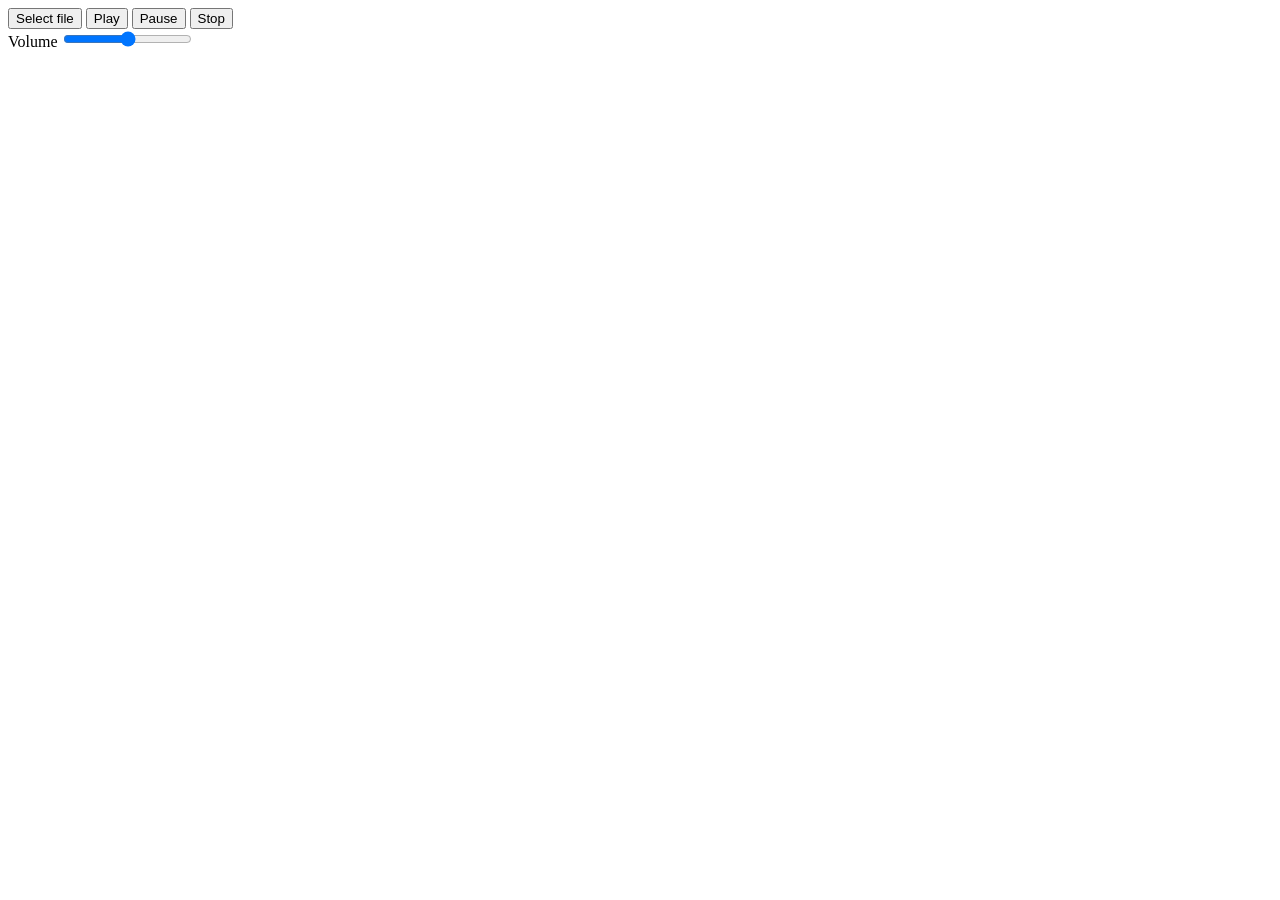
==== Linguaggi di programmazione/wasmidip/index.html @ b4f26e92 "work with JS now" ====
<!DOCTYPE html>
<html>
<head>
    <meta charset="utf-8">
    <title>Wasm MIDI Player</title>
</head>
<body>
    <button id="file">Select file</button>
    <button id="play">Play</button>
    <button id="pause">Pause</button>
    <button id="stop">Stop</button>

    <br>

    <label for="volume">Volume</label>
    <input type="range" id="volume" min="0" max="100" value="50">

    <script type="module">
        import init, { render_midi } from "./pkg/wasmidip.js";

        await init();

        document.getElementById("play").onclick = async () => {
            const sf2Data = await fetch("GeneralUser-GS.sf2").then(r => r.arrayBuffer());
            const midiData = await fetch("a.mid").then(r => r.arrayBuffer());

            console.log("Rendering...");
            const samples = render_midi(
                new Uint8Array(sf2Data),
                new Uint8Array(midiData)
            );
            console.log("OK, playing...");

            const ctx = new AudioContext();
            const buffer = ctx.createBuffer(2, samples.length / 2, 44100);

            const L = buffer.getChannelData(0);
            const R = buffer.getChannelData(1);

            for (let i = 0, j = 0; i < samples.length; i += 2, j++) {
                L[j] = samples[i];
                R[j] = samples[i + 1];
            }

            const src = ctx.createBufferSource();
            src.buffer = buffer;
            src.connect(ctx.destination);
            src.start();
        };
    </script>
</body>
</html>
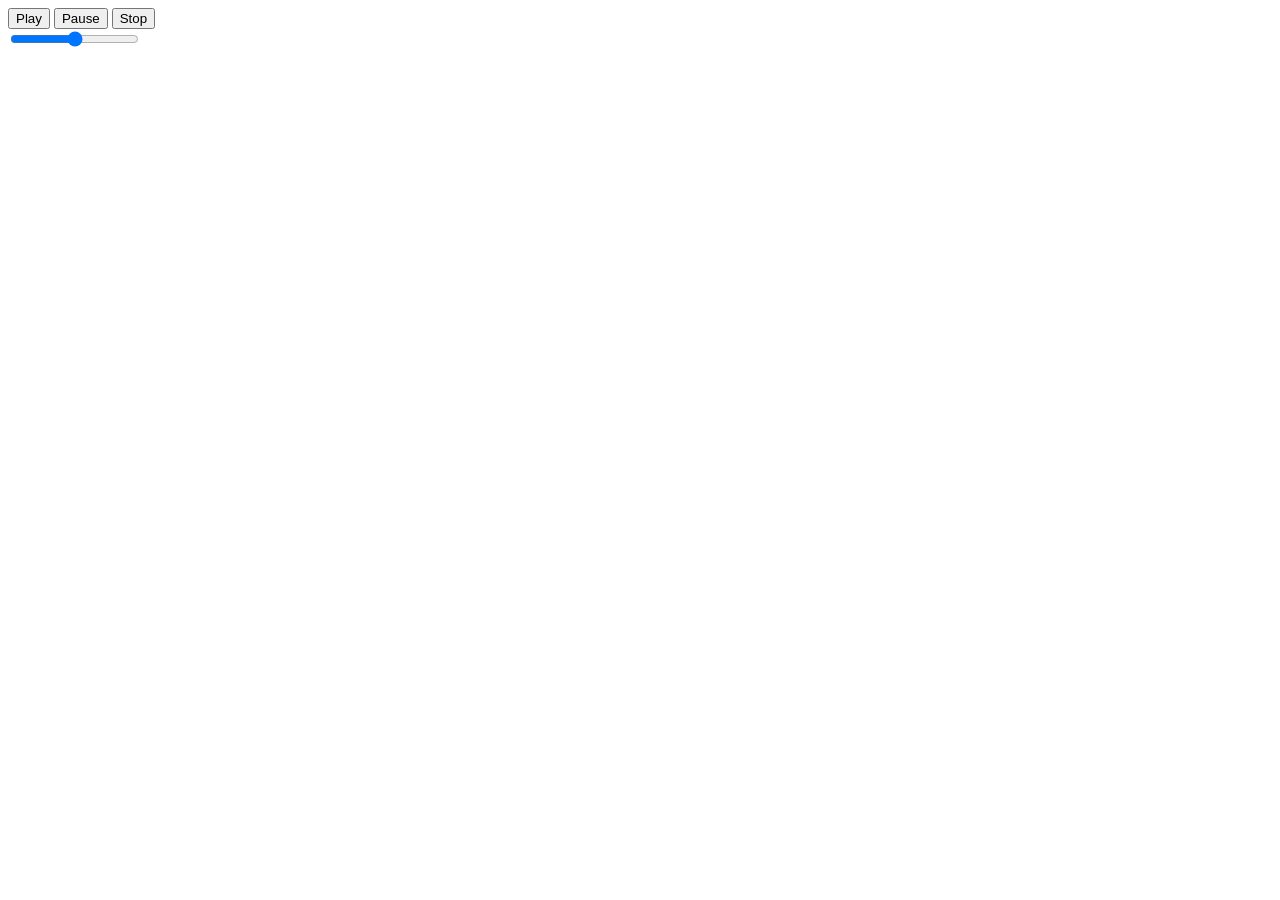
==== commit 874ed9d5: "add controls" ====
--- a/Linguaggi di programmazione/wasmidip/index.html
+++ b/Linguaggi di programmazione/wasmidip/index.html
@@ -1,26 +1,34 @@
 <!DOCTYPE html>
 <html>
+
 <head>
     <meta charset="utf-8">
     <title>Wasm MIDI Player</title>
 </head>
+
 <body>
-    <button id="file">Select file</button>
+    <!----<button id="file">Select file</button>-->
     <button id="play">Play</button>
     <button id="pause">Pause</button>
     <button id="stop">Stop</button>
 
     <br>
 
-    <label for="volume">Volume</label>
-    <input type="range" id="volume" min="0" max="100" value="50">
+    <input type="range" name="volume" id="volume" min="0" max="1" value="0.5" step="0.01">
 
     <script type="module">
         import init, { render_midi } from "./pkg/wasmidip.js";
 
         await init();
 
-        document.getElementById("play").onclick = async () => {
+        let audioCtx = null;
+        let src = null;
+        let gainNode = null;
+
+        let isPlaying = false;
+        let isPaused = false;
+
+        async function loadSampleBuffer() {
             const sf2Data = await fetch("GeneralUser-GS.sf2").then(r => r.arrayBuffer());
             const midiData = await fetch("a.mid").then(r => r.arrayBuffer());
 
@@ -29,10 +37,12 @@
                 new Uint8Array(sf2Data),
                 new Uint8Array(midiData)
             );
-            console.log("OK, playing...");
 
-            const ctx = new AudioContext();
-            const buffer = ctx.createBuffer(2, samples.length / 2, 44100);
+            const buffer = new AudioBuffer({
+                length: samples.length / 2,
+                sampleRate: 44100,
+                numberOfChannels: 2
+            });
 
             const L = buffer.getChannelData(0);
             const R = buffer.getChannelData(1);
@@ -42,11 +52,66 @@
                 R[j] = samples[i + 1];
             }
 
-            const src = ctx.createBufferSource();
-            src.buffer = buffer;
-            src.connect(ctx.destination);
-            src.start();
+            return buffer;
+        }
+
+        let audioBuffer = await loadSampleBuffer();
+
+        document.getElementById("play").onclick = async () => {
+
+            if (isPaused) {
+                audioCtx.resume();
+                isPlaying = true;
+                isPaused = false;
+                return;
+            }
+
+            if (!isPlaying) {
+
+                audioCtx = new AudioContext();
+                src = audioCtx.createBufferSource();
+                src.buffer = audioBuffer;
+
+                gainNode = audioCtx.createGain();
+                gainNode.gain.value = document.getElementById("volume").value;
+
+                src.connect(gainNode);
+                gainNode.connect(audioCtx.destination);
+
+                src.start(0, 0);
+                isPlaying = true;
+
+            }
+
         };
+    
+        document.getElementById("pause").onclick = () => {
+            if (isPlaying) {
+                audioCtx.suspend();
+                isPaused = true;
+                isPlaying = false;
+            }
+        };
+    
+        document.getElementById("stop").onclick = () => {
+            if (isPlaying || isPaused) {
+                audioCtx.close();
+
+                src = null;
+                gainNode = null;
+                audioCtx = null;
+                isPaused = false;
+                isPlaying = false;
+            }
+        };
+
+            document.getElementById("volume").oninput = (ev) => {
+            if (gainNode) {
+                gainNode.gain.value = ev.target.value;
+            }
+        };
+
     </script>
 </body>
-</html>
+
+</html>
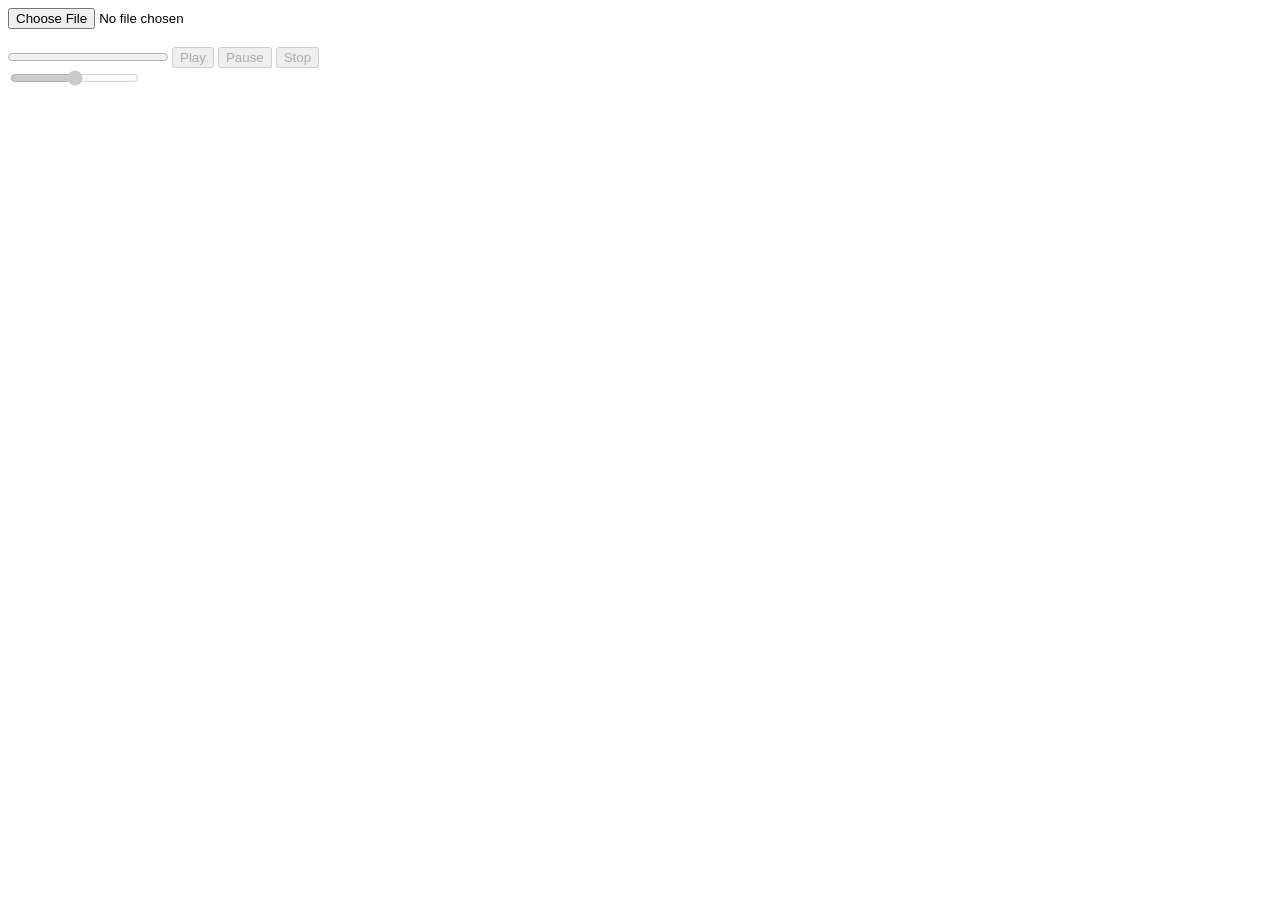
==== commit 73131cbe: "input + control" ====
--- a/Linguaggi di programmazione/wasmidip/index.html
+++ b/Linguaggi di programmazione/wasmidip/index.html
@@ -7,109 +7,203 @@
 </head>
 
 <body>
-    <!----<button id="file">Select file</button>-->
-    <button id="play">Play</button>
-    <button id="pause">Pause</button>
-    <button id="stop">Stop</button>
-
+    <input type="file" id="midiFile" accept=".mid,.midi">
+    <br><br>
+    <progress id="time" value="0" max="100"></progress>
+    <button id="play" disabled>Play</button>
+    <button id="pause" disabled>Pause</button>
+    <button id="stop" disabled>Stop</button>
     <br>
-
-    <input type="range" name="volume" id="volume" min="0" max="1" value="0.5" step="0.01">
-
+    <input type="range" name="volume" id="volume" min="0" max="1" value="0.5" step="0.01" disabled>
+    <!--Aggiungere controllo errori-->
+    <!--Migliorare UI-->
+    <!--Migliorare play/pause/stop-->
+    <!--Mettere progresso canzone-->
+    <!--Controllo contenuto file (Rust)-->
     <script type="module">
-        import init, { render_midi } from "./pkg/wasmidip.js";
+        import init, { check_header, render_midi } from "./pkg/wasmidip.js";
 
         await init();
 
-        let audioCtx = null;
-        let src = null;
-        let gainNode = null;
-
-        let isPlaying = false;
-        let isPaused = false;
-
-        async function loadSampleBuffer() {
-            const sf2Data = await fetch("GeneralUser-GS.sf2").then(r => r.arrayBuffer());
-            const midiData = await fetch("a.mid").then(r => r.arrayBuffer());
-
-            console.log("Rendering...");
-            const samples = render_midi(
-                new Uint8Array(sf2Data),
-                new Uint8Array(midiData)
-            );
-
-            const buffer = new AudioBuffer({
-                length: samples.length / 2,
-                sampleRate: 44100,
-                numberOfChannels: 2
-            });
-
-            const L = buffer.getChannelData(0);
-            const R = buffer.getChannelData(1);
-
-            for (let i = 0, j = 0; i < samples.length; i += 2, j++) {
-                L[j] = samples[i];
-                R[j] = samples[i + 1];
-            }
-
-            return buffer;
+        const audioCtx = new AudioContext();
+
+        class MidiPlayer {
+            constructor(audioBuffer) {
+                this.audioBuffer = audioBuffer;
+
+                this.audioCtx = audioCtx;
+                this.gainNode = this.audioCtx.createGain();
+                this.gainNode.connect(this.audioCtx.destination);
+                this.gainNode.gain.value = document.getElementById("volume").value;
+
+                this.src = null;
+
+                this.isPlaying = false;
+
+                this.startTime = 0;
+                this.pauseTime = 0;
+
+            }
+
+            _createSource() {
+                this.src = this.audioCtx.createBufferSource();
+                this.src.buffer = this.audioBuffer;
+
+                this.src.connect(this.gainNode);
+
+                this.src.onended = () => {
+
+                    if (this.isPlaying && this.currentTime >= this.audioBuffer.duration) {
+
+                        document.getElementById("play").disabled = false;
+                        document.getElementById("pause").disabled = true;
+                        document.getElementById("stop").disabled = true;
+                    
+                        this.startTime = 0;
+                        this.pauseTime = 0;
+                        this.src = null;
+                        this.isPlaying = false;
+                        
+                    }
+
+                }
+            }
+
+            play() {
+
+                document.getElementById("play").disabled = true;
+                document.getElementById("pause").disabled = false;
+                document.getElementById("stop").disabled = false;
+
+                if (!this.src) {
+                    this._createSource();
+                    this.src.start(0, this.pauseTime);
+                    this.isPlaying = true;
+                    this.startTime = this.audioCtx.currentTime - this.pauseTime;
+                }
+            }
+
+            pause() {
+
+                if (!this.isPlaying) return;
+
+                document.getElementById("pause").disabled = true;
+                document.getElementById("play").disabled = false;
+
+                this.src.stop();
+                this.src = null;
+                this.isPlaying = false;
+                this.pauseTime = this.audioCtx.currentTime - this.startTime;
+
+            }
+
+            stop() {
+
+                document.getElementById("pause").disabled = true;
+                document.getElementById("play").disabled = false;
+                document.getElementById("stop").disabled = true;
+
+
+                if (this.src) {
+                    this.src.stop();
+                    this.src = null;
+                }
+
+                this.isPlaying = false;
+                this.startTime = 0;
+                this.pauseTime = 0;
+
+            }
+
+            set volume(value) {
+                this.gainNode.gain.value = value;
+            }
+
+            get currentTime() {
+                if (this.isPlaying) {
+                    return this.audioCtx.currentTime - this.startTime;
+                }
+
+                return this.pauseTime;
+
+            }
+
         }
 
-        let audioBuffer = await loadSampleBuffer();
-
-        document.getElementById("play").onclick = async () => {
-
-            if (isPaused) {
-                audioCtx.resume();
-                isPlaying = true;
-                isPaused = false;
-                return;
-            }
-
-            if (!isPlaying) {
-
-                audioCtx = new AudioContext();
-                src = audioCtx.createBufferSource();
-                src.buffer = audioBuffer;
-
-                gainNode = audioCtx.createGain();
-                gainNode.gain.value = document.getElementById("volume").value;
-
-                src.connect(gainNode);
-                gainNode.connect(audioCtx.destination);
-
-                src.start(0, 0);
-                isPlaying = true;
-
-            }
-
-        };
-    
-        document.getElementById("pause").onclick = () => {
-            if (isPlaying) {
-                audioCtx.suspend();
-                isPaused = true;
-                isPlaying = false;
-            }
-        };
-    
-        document.getElementById("stop").onclick = () => {
-            if (isPlaying || isPaused) {
-                audioCtx.close();
-
-                src = null;
-                gainNode = null;
-                audioCtx = null;
-                isPaused = false;
-                isPlaying = false;
-            }
-        };
-
-            document.getElementById("volume").oninput = (ev) => {
-            if (gainNode) {
-                gainNode.gain.value = ev.target.value;
-            }
-        };
+        async function renderMidiFile(file) {
+
+            const sf2Data = await fetch("GeneralUser-GS.sf2")
+                .then(r => r.arrayBuffer());
+
+            const midiData = await file.arrayBuffer();
+
+            const mData = new Uint8Array(midiData);
+
+            if (check_header(mData.subarray(0, 14))) {
+
+                console.log("Rendering...");
+                const samples = render_midi(
+                    new Uint8Array(sf2Data),
+                    mData
+                );
+
+                const buffer = new AudioBuffer({
+                    length: samples.length / 2,
+                    sampleRate: 44100,
+                    numberOfChannels: 2
+                });
+
+                const L = buffer.getChannelData(0);
+                const R = buffer.getChannelData(1);
+
+                L.set(samples.filter((_, i) => i % 2 === 0));
+                R.set(samples.filter((_, i) => i % 2 === 1));
+
+                return buffer;
+
+            }
+
+            null
+        }
+
+        let player = null;
+
+        document.getElementById("midiFile").addEventListener("change", async (ev) => {
+            const file = ev.target.files[0];
+            if (!file) return;
+
+            if (player) player.stop();
+
+            const audioBuffer = await renderMidiFile(file);
+
+            if (!audioBuffer) return;
+
+            player = new MidiPlayer(audioBuffer);
+
+            document.getElementById("play").disabled = false;
+            document.getElementById("volume").disabled = false;
+
+        });
+
+        document.getElementById("play").onclick = () => player?.play();
+        document.getElementById("pause").onclick = () => player?.pause();
+        document.getElementById("stop").onclick = () => player?.stop();
+
+        document.getElementById("volume").oninput = (ev) =>
+            player && (player.volume = ev.target.value);
+
+        const progress = document.getElementById("time");
+
+        setInterval(() => {
+            if (player && player.audioBuffer) {
+                const current = player.currentTime;
+                const duration = player.audioBuffer.duration;
+                const percent = (current / duration) * 100;
+                progress.value = percent;
+                progress.textContent = Math.floor(percent) + "%";
+            }
+        }, 100);
+
 
     </script>
 </body>
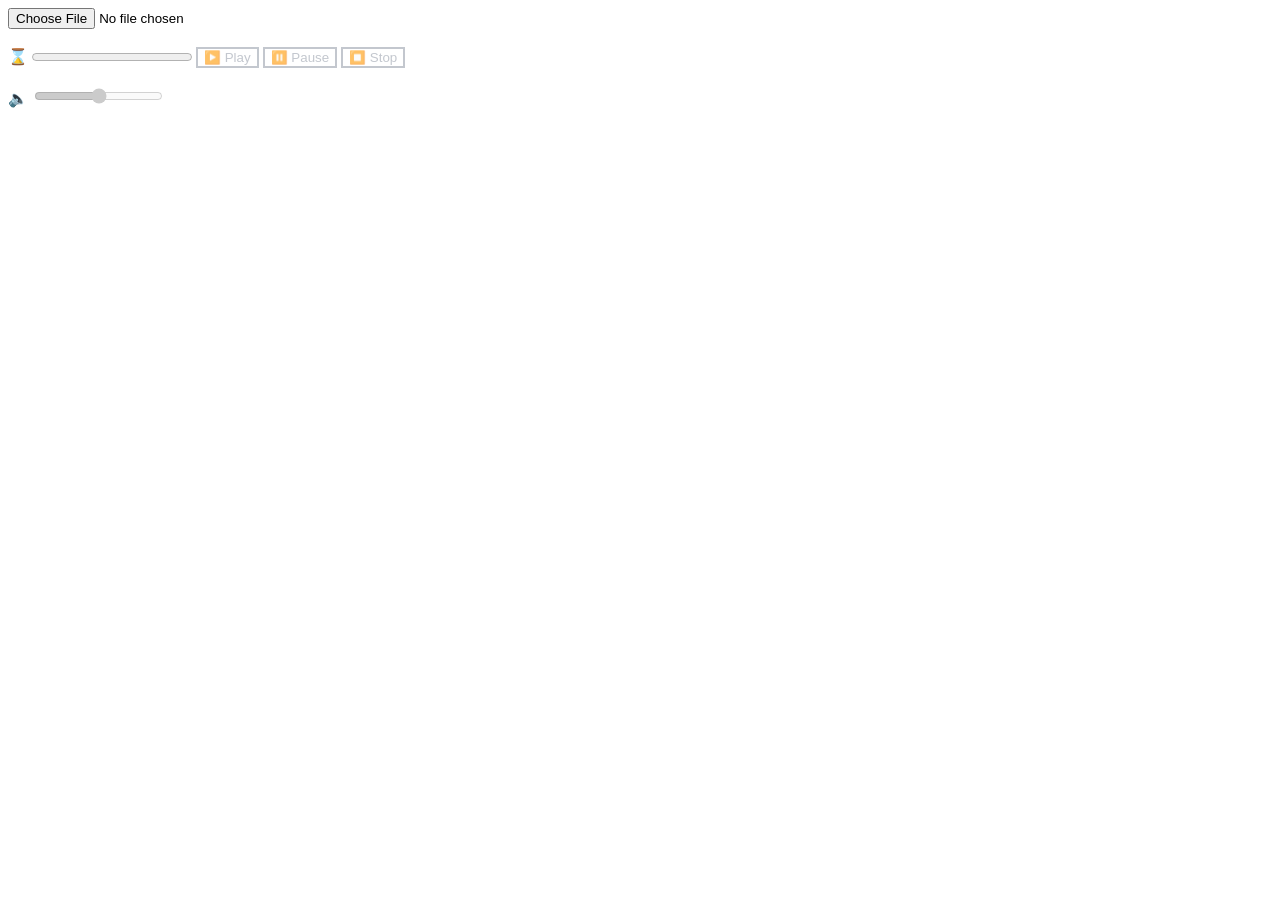
==== commit e54611bf: "Better UI" ====
--- a/Linguaggi di programmazione/wasmidip/index.html
+++ b/Linguaggi di programmazione/wasmidip/index.html
@@ -4,29 +4,48 @@
 <head>
     <meta charset="utf-8">
     <title>Wasm MIDI Player</title>
+    <link rel="icon" type="image/png" href="/icons/music.png">
+    <link rel="stylesheet" href="a.css">
 </head>
 
 <body>
+    <!--Input e controlli riproduzione-->
     <input type="file" id="midiFile" accept=".mid,.midi">
     <br><br>
-    <progress id="time" value="0" max="100"></progress>
-    <button id="play" disabled>Play</button>
-    <button id="pause" disabled>Pause</button>
-    <button id="stop" disabled>Stop</button>
-    <br>
-    <input type="range" name="volume" id="volume" min="0" max="1" value="0.5" step="0.01" disabled>
-    <!--Aggiungere controllo errori-->
+    <label>
+        ⌛
+        <progress id="time" value="0" max="100"></progress>
+    </label>
+    <button class="btn btn_play" id="play" disabled>▶️ Play</button>
+    <button class="btn btn_pause" id="pause" disabled>⏸️ Pause</button>
+    <button class="btn btn_stop" id="stop" disabled>⏹️ Stop</button>
+    <br><br>
+    <label>
+        🔈
+    <input class="vol" type="range" name="volume" id="volume" min="0" max="1" value="0.5" step="0.01" disabled>
+    </label>
     <!--Migliorare UI-->
-    <!--Migliorare play/pause/stop-->
-    <!--Mettere progresso canzone-->
-    <!--Controllo contenuto file (Rust)-->
+
+    <!--JS-->
     <script type="module">
-        import init, { check_header, render_midi } from "./pkg/wasmidip.js";
-
+        //Importa il codice WASM generato
+        import init, { load_sf2, check_midi_header, render_midi } from "./pkg/wasmidip.js";
         await init();
 
+        //Crea parte audio e carica soundfont
+
         const audioCtx = new AudioContext();
-
+        let sf2Data = null;
+
+        try {
+            sf2Data = await fetch("GeneralUser-GS.sf2").then(r => r.arrayBuffer());
+            load_sf2(new Uint8Array(sf2Data));
+        } catch (error) {
+            console.log(error);
+            alert("Soundfont non caricato");
+        }
+
+        // Astrazione per semplificare il codice successivo
         class MidiPlayer {
             constructor(audioBuffer) {
                 this.audioBuffer = audioBuffer;
@@ -34,7 +53,7 @@
                 this.audioCtx = audioCtx;
                 this.gainNode = this.audioCtx.createGain();
                 this.gainNode.connect(this.audioCtx.destination);
-                this.gainNode.gain.value = document.getElementById("volume").value;
+                this.gainNode.gain.value = parseFloat(document.getElementById("volume").value);
 
                 this.src = null;
 
@@ -58,12 +77,12 @@
                         document.getElementById("play").disabled = false;
                         document.getElementById("pause").disabled = true;
                         document.getElementById("stop").disabled = true;
-                    
+
                         this.startTime = 0;
                         this.pauseTime = 0;
                         this.src = null;
                         this.isPlaying = false;
-                        
+
                     }
 
                 }
@@ -123,29 +142,22 @@
                 if (this.isPlaying) {
                     return this.audioCtx.currentTime - this.startTime;
                 }
-
                 return this.pauseTime;
-
-            }
-
-        }
-
+            }
+
+        }
+
+        // Crea il buffer audio per la riproduzione tramite WASM
         async function renderMidiFile(file) {
 
-            const sf2Data = await fetch("GeneralUser-GS.sf2")
-                .then(r => r.arrayBuffer());
-
             const midiData = await file.arrayBuffer();
 
             const mData = new Uint8Array(midiData);
 
-            if (check_header(mData.subarray(0, 14))) {
+            if (check_midi_header(mData.subarray(0, 14))) {
 
                 console.log("Rendering...");
-                const samples = render_midi(
-                    new Uint8Array(sf2Data),
-                    mData
-                );
+                const samples = render_midi(mData);
 
                 const buffer = new AudioBuffer({
                     length: samples.length / 2,
@@ -156,45 +168,62 @@
                 const L = buffer.getChannelData(0);
                 const R = buffer.getChannelData(1);
 
-                L.set(samples.filter((_, i) => i % 2 === 0));
-                R.set(samples.filter((_, i) => i % 2 === 1));
+                for (let i = 0; i < samples.length / 2; i++) {
+                    L[i] = samples[i * 2];
+                    R[i] = samples[i * 2 + 1];
+                }
 
                 return buffer;
 
             }
 
-            null
-        }
-
+            console.error("Formato file non valido");
+
+            return null;
+        }
+
+        // Input file
         let player = null;
-
         document.getElementById("midiFile").addEventListener("change", async (ev) => {
-            const file = ev.target.files[0];
-            if (!file) return;
-
-            if (player) player.stop();
-
-            const audioBuffer = await renderMidiFile(file);
-
-            if (!audioBuffer) return;
-
-            player = new MidiPlayer(audioBuffer);
-
-            document.getElementById("play").disabled = false;
-            document.getElementById("volume").disabled = false;
+
+            if (sf2Data) {
+
+                const file = ev.target.files[0];
+
+                if (!file) return;
+
+                document.body.style.cursor = "wait";
+
+                if (player) player.stop();
+
+                const audioBuffer = await renderMidiFile(file);
+
+                if (!audioBuffer) return;
+
+                player = new MidiPlayer(audioBuffer);
+
+                document.body.style.cursor = "default";
+
+                document.getElementById("play").disabled = false;
+                document.getElementById("volume").disabled = false;
+
+            }
+
+            else alert("Soundfont non presente");
 
         });
 
+        // Controlli riproduzione
         document.getElementById("play").onclick = () => player?.play();
         document.getElementById("pause").onclick = () => player?.pause();
         document.getElementById("stop").onclick = () => player?.stop();
-
         document.getElementById("volume").oninput = (ev) =>
             player && (player.volume = ev.target.value);
 
+        // Mostra l'andamento della riproduzione
         const progress = document.getElementById("time");
-
-        setInterval(() => {
+        function updateProgress() {
+
             if (player && player.audioBuffer) {
                 const current = player.currentTime;
                 const duration = player.audioBuffer.duration;
@@ -202,8 +231,9 @@
                 progress.value = percent;
                 progress.textContent = Math.floor(percent) + "%";
             }
-        }, 100);
-
+            requestAnimationFrame(updateProgress);
+        }
+        requestAnimationFrame(updateProgress);
 
     </script>
 </body>
--- a/Linguaggi di programmazione/wasmidip/a.css
+++ b/Linguaggi di programmazione/wasmidip/a.css
@@ -0,0 +1,31 @@
+.btn {
+  background: transparent;
+  border: 2px solid;
+  color: inherit;
+  cursor: pointer;
+  transition: all 0.1s ease;
+}
+
+.btn:disabled {
+  border-color: #9ca3af;
+  color: #9ca3af;
+  background: transparent;
+  cursor: not-allowed;
+  opacity: 0.6;
+}
+
+.btn_play {
+  color: #1db954;
+}
+
+.btn_pause {
+  color: #dde000;
+}
+
+.btn_stop {
+  color: #c01d1d;
+}
+
+.vol {
+    cursor: pointer;
+}
